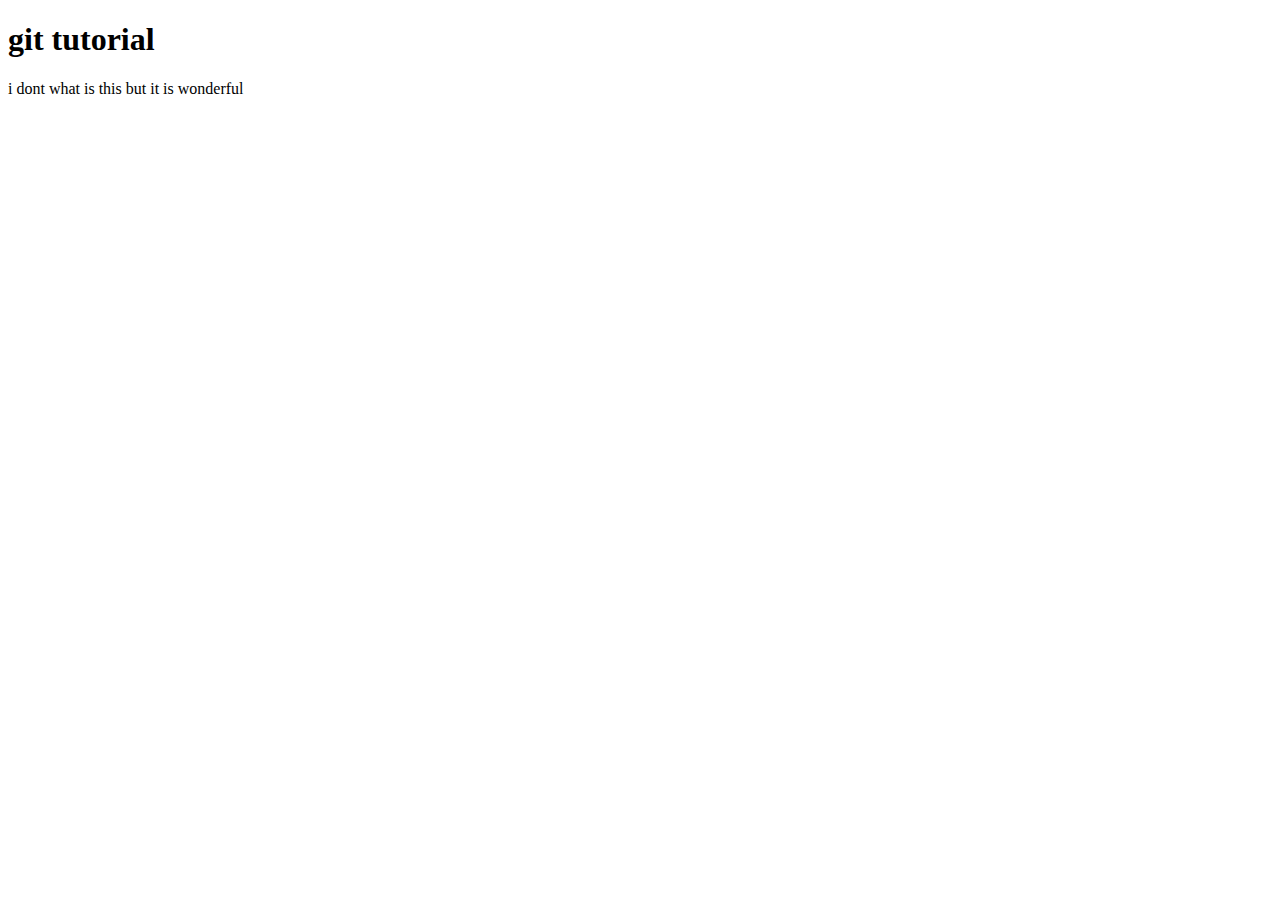
==== web1.html @ 04b23217 "added new files" ====
<!DOCTYPE html>
<html>
<head>
 <title>git web </title> 
    <link rel="stylesheet" type="text/css" href="web2.css">
    <script src="web3.js"></script>
</head>
<body>
 <h1>git tutorial </h1>   
   <p>i dont what is this  but it is wonderful</p> 
</body>
</html>
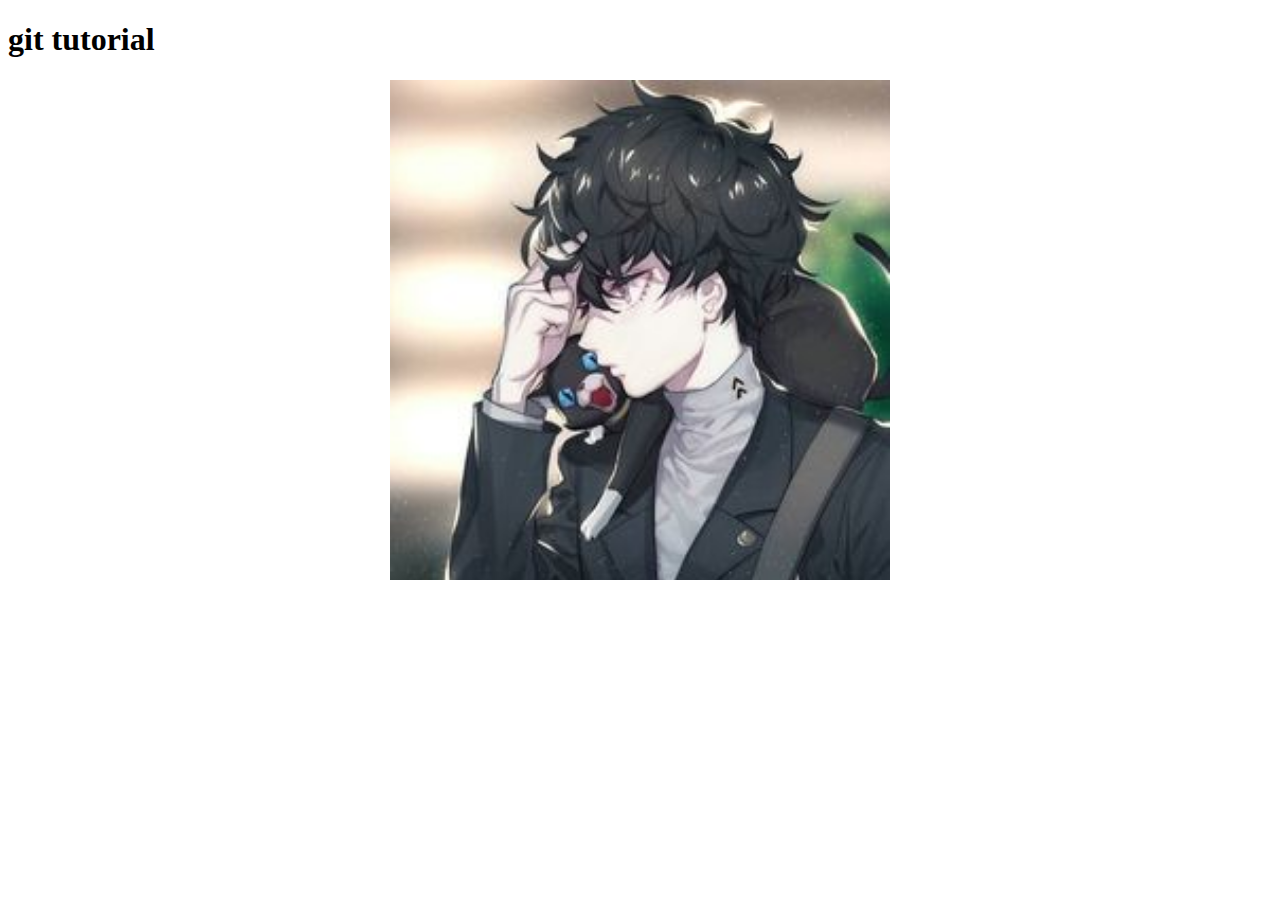
==== commit c57129a5: "added some pic and updated some new things" ====
--- a/web1.html
+++ b/web1.html
@@ -7,6 +7,11 @@
 </head>
 <body>
  <h1>git tutorial </h1>   
-   <p>i dont what is this  but it is wonderful</p> 
+  <div id="slider">
+      <figure>
+  <img src="pictures/han1.jpg">
+      <img src="pictures/hand2.jpg"><img src="pictures/hand3.jpg"><img src="pictures/hand5.jpg"><img src="pictures/hand6.jpg"><img src="pictures/hand7.jpg"><img src="pictures/hand8.jpg"><img src="pictures/hand9.jpg"><img src="pictures/hand10.jpg">  
+    </figure>
+</div>
 </body>
 </html>--- a/web2.css
+++ b/web2.css
@@ -0,0 +1,72 @@
+@keyframes slider {
+    0%{
+        left: 0;
+    }
+    
+    20%{
+        left: 0;
+    } 
+    
+    
+    25%{
+        left: -100%;
+    }
+        
+    45%{
+        left: -200%;
+    }
+        
+    50%{
+        left: -200%;
+    }
+          
+    70%{
+        left: -200%;
+    }
+          
+    75%{
+        left: -300%;
+    }
+          
+    95%{
+        left: -400%;
+    }
+             
+    100%{
+        left: -400%;
+    }
+    
+
+ 
+    }
+
+    
+    
+    
+    
+    
+
+
+#slider{
+    overflow: hidden;
+    width: 500px;
+    height: 500px;
+    margin: auto;
+    
+}
+
+#slider figure img{
+    width: 20%;
+    float: left;
+}
+
+#slider figure {
+    position: relative;
+    width: 500%;
+    margin: 0;
+    left: 0;
+    text-align: left;
+    font-size: 0;
+    animation: 30s slider infinite;
+}
+   